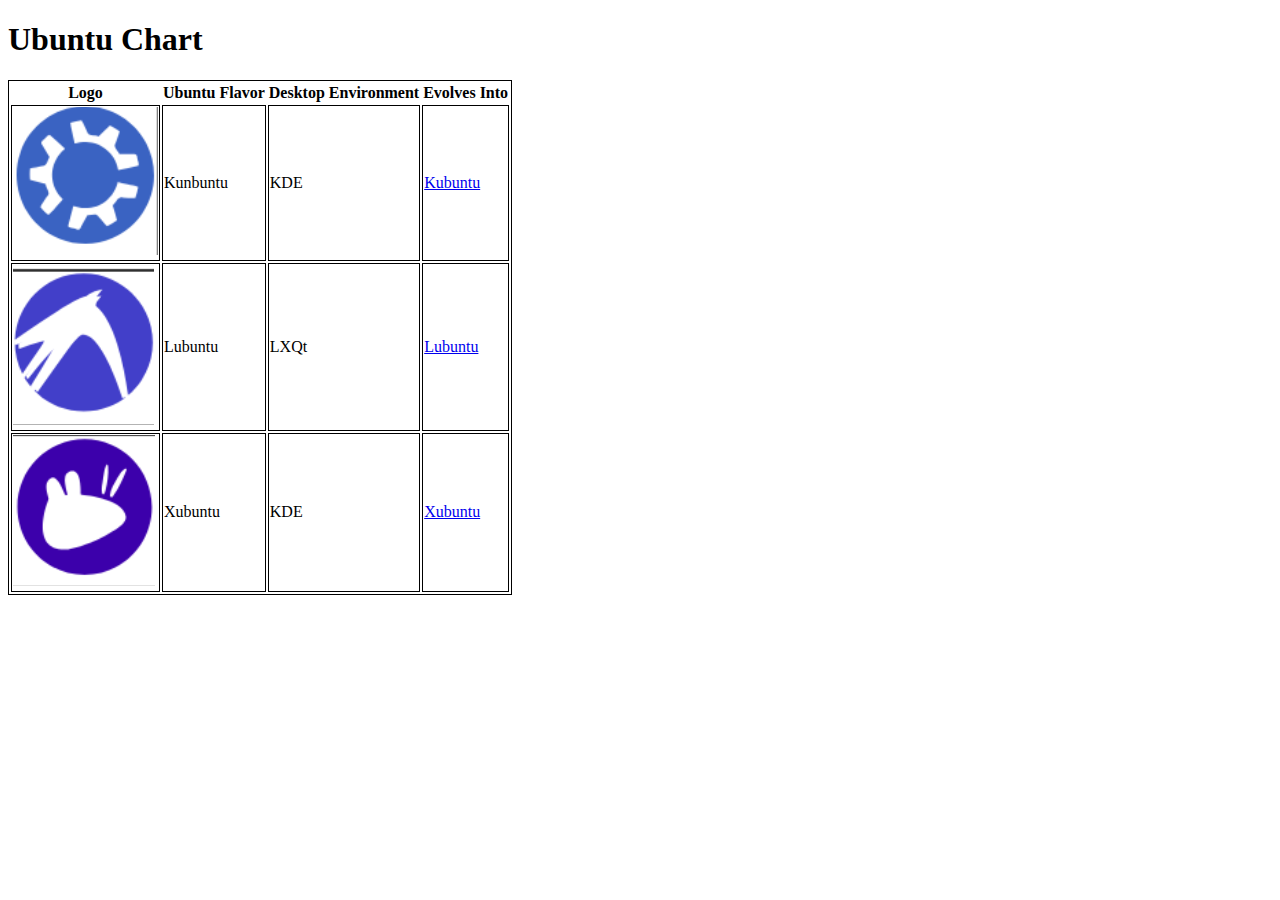
==== index.html @ a9dfb054 "initial commit for graded class work" ====
<!DOCTYPE html>
<html lang="en" dir="ltr">
  <head>
    <meta charset="utf-8">
    <link rel="stylesheet" href="index.css">
    <title></title>
  </head>
  <body>
    <caption><h1>Ubuntu Chart</h1></caption>
    <table class="container">
      <tr>
        <th>Logo</th>
        <th>Ubuntu Flavor</th>
        <th>Desktop Environment</th>
        <th>Evolves Into</th>
      </tr>
      <tr>
        <td><img src="./cogwheel.png" alt=""></td>
        <td>Kunbuntu</td>
        <td>KDE</td>
        <td><a href="https://kubuntu.org/">Kubuntu</a></td>
      </tr>
      <tr>
        <td><img src="./arrow.png" alt=""></td>
        <td>Lubuntu</td>
        <td>LXQt</td>
        <td><a href="https://lubuntu.net/">Lubuntu</a></td>
      </tr>
      <tr>
        <td><img src="./something.png" alt=""></td>
        <td>Xubuntu</td>
        <td>KDE</td>
        <td><a href="https://xubuntu.org/">Xubuntu</a></td>
      </tr>
    </table>
  </body>
</html>
---- index.css ----
.container {
  border: 1px solid;
}

td {
  border: 1px solid;
}
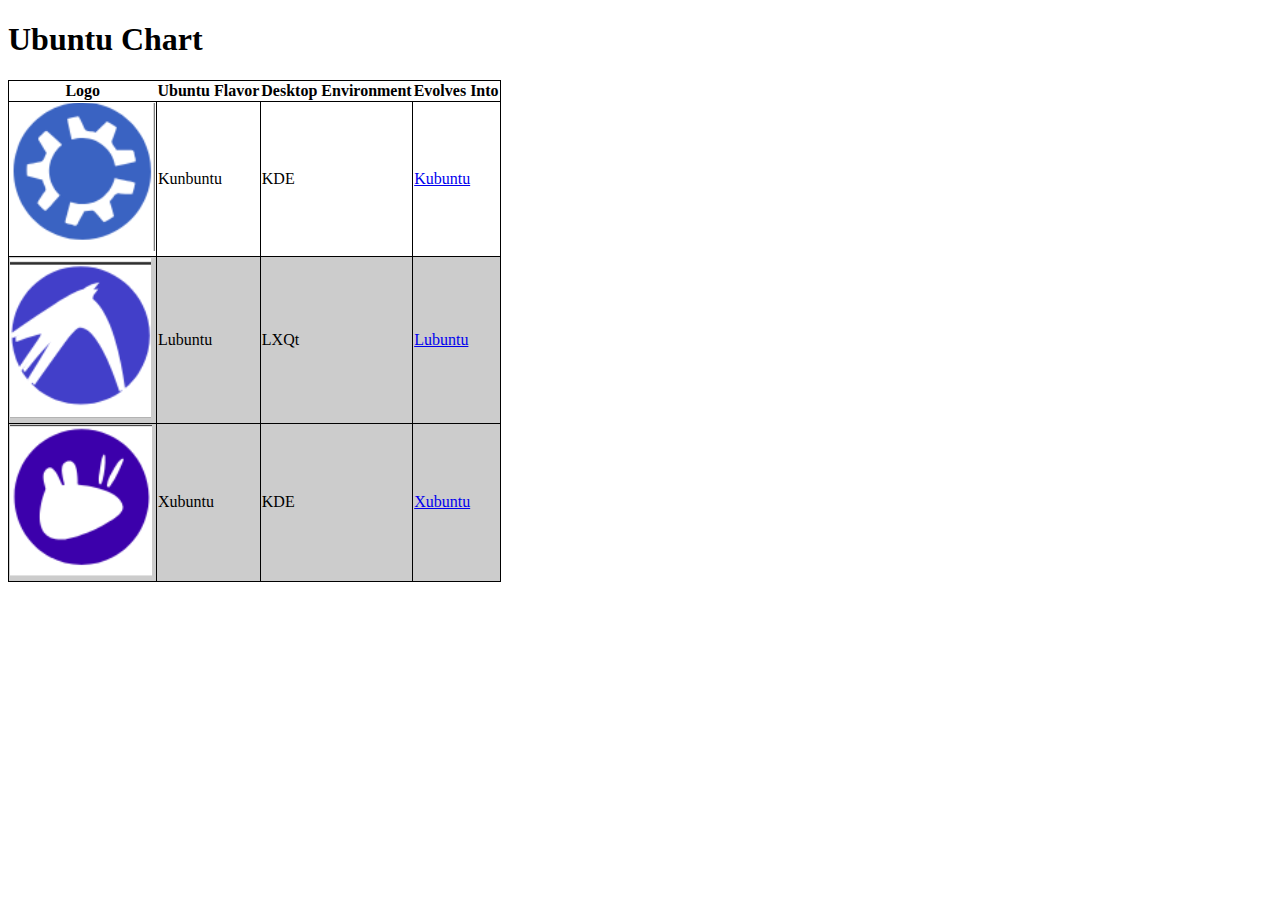
==== commit a6c070e2: "challenge attempted" ====
--- a/index.html
+++ b/index.html
@@ -14,6 +14,7 @@
         <th>Desktop Environment</th>
         <th>Evolves Into</th>
       </tr>
+      
       <tr>
         <td><img src="./cogwheel.png" alt=""></td>
         <td>Kunbuntu</td>
--- a/index.css
+++ b/index.css
@@ -1,5 +1,10 @@
 .container {
   border: 1px solid;
+  border-collapse: collapse;
+}
+
+table tr:nth-child(4n-1), table tr:nth-child(4n)  {
+    background: #ccc;
 }
 
 td {
